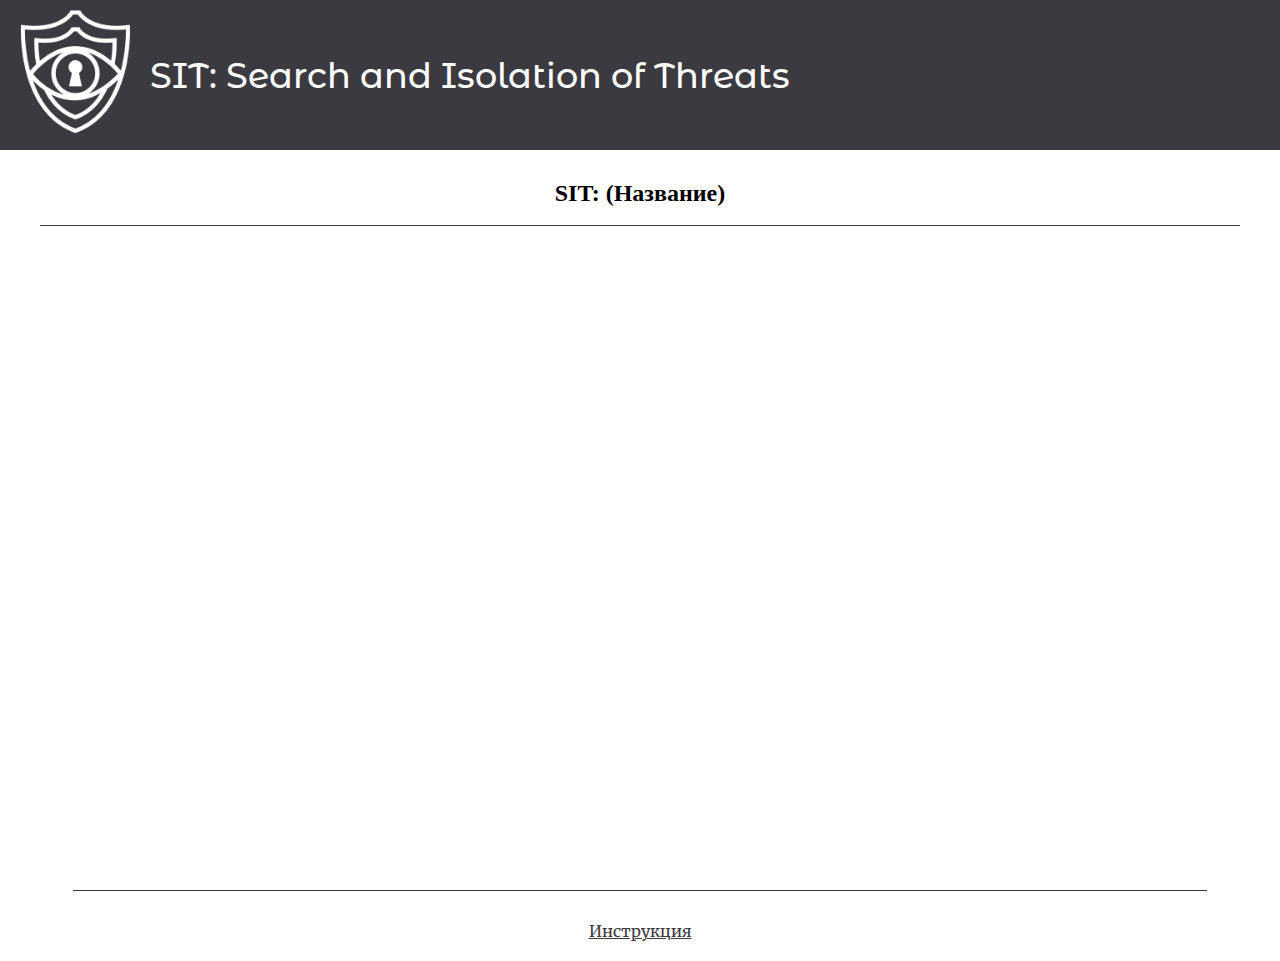
==== pages/0temp.html @ b55f2458 "first commit" ====
<!DOCTYPE html>
<html>
<head>
	<meta charset="utf-8">
	<meta name="viewport" content="width=device-width, initial-scale=1">
	<title>SIT: </title>
	<link rel="icon" type="image/x-icon" href="../img/logo.ico">
	<link rel="stylesheet" type="text/css" href="../styles/encoder.css">
	<script type="text/javascript" src="../js/encoder.js"></script>
	<link rel="stylesheet" type="text/css" href="../styles/main.css">
	<link rel="preconnect" href="https://fonts.googleapis.com">
	<link rel="preconnect" href="https://fonts.gstatic.com" crossorigin>
	<link href="https://fonts.googleapis.com/css2?family=Montserrat+Alternates:wght@400;500;700&display=swap" rel="stylesheet">
	<link href="https://fonts.googleapis.com/css2?family=Merriweather:ital,wght@0,400;0,700;1,400&display=swap" rel="stylesheet">

</head>
<body>
	<div id="container">
		~header
		<div class="page_content">
			<div class="sit_description">
				<h2 id="title">SIT:  (Название)</h2> <br/> <hr/>
				<br/><text id="description">
					

				</text>
			</div>
		</div>
		<div class="footer">
			<hr/> <br/>
			<a href="../pages/guide.html">Инструкция</a><br/>
		</div>
	</div>
</body>
</html>
---- styles/encoder.css ----
/*.interview {
    border: 1px dashed black;
    width: 100%;
    padding: 5px;
    line-height: 45px;
}*/
.test{
    box-sizing: border-box;
    width: 100%;
    padding: 5px;
    padding-left: 15px;
    line-height: 45px;
    background-color: #3B3A40;
    border-radius:5px;
    color: white;
    font-family: 'Merriweather', serif;
    font-size: 15px;
}
.content{
    max-width: 720px;
    margin: 0 auto;
}
#description{
    line-height: 30px;
}
b{
    color: grey;
}
---- styles/main.css ----
*{
	padding: 0;
	margin: 0;
	overflow-x: hidden;
}
.container{
	width: 100vw;
	height: 100vh;
}
.header{
	display: inline-flex;
	align-items: center;
	width: 100%;
	height: 150px;
	background-color:#3B3A40;
	color: white;
}
.header .logo{
	display: flex;
	align-items: center;
}
.header .logo img{
	width: 150px;
	box-sizing: border-box;
}
.header .logo span{
	font-size: 35px;
	font-family: 'Montserrat Alternates', sans-serif;
	font-weight: 500;
}
.page_content{
	box-sizing: border-box;
	margin: 0 auto;
	margin-top: 10px;
	width: 100vw;
	height: auto;
	min-height: 700px;
}
.sit_description{
	box-sizing: border-box;
	width: 1200px;
	min-height: 700px;
	margin: 0 auto;
	margin-top: 20px;
}
#title{
	text-align: center;
}
.footer{
	font-family: 'Merriweather', serif;
	padding: 10px;
	text-align: center;
}
.footer a{
	color: #3B3A40;
	font-size: 16px;
	line-height: 40px;
}
.footer hr{
	width: 90%;
	margin: 0 auto;
}
hr{
	background-color: #3B3A40;
	border:none;
	height: 1px;
}
#description{
	font-family: 'Merriweather', serif;
}
@media only screen and (max-width: 905px){
	.header .logo span{
		font-size: 25px;
	}
	.header .logo img{
		width: 90px;
	}
	.header{
		height: 130px;
	}
	.sit_description{
		width:90vw;

		font-size: 14px;
	}
}
@media only screen and (max-width: 795px){
	.header .logo span{
		font-size: 30px;
	}
	.header .logo img{
		width: 100px;
	}
	.header{
		height: 130px;
	}

}
@media only screen and (max-width: 700px){
	.header .logo span{
		font-size: 25px;
	}
	.header .logo img{
		width: 75px;
	}
	.header{
		height: 100px;
	}
	.sit_description{
		width:90vw;

		font-size: 14px;
	}
}
@media only screen and (max-width: 450px){
	.header .logo span{
		font-size: 15px;
	}
	.header .logo img{
		width: 50px;
	}
	.header{
		height: 70px;
	}
	.sit_description{
		width:90vw;

		font-size: 14px;
	}
	body{
		overflow-x: auto;
	}
}
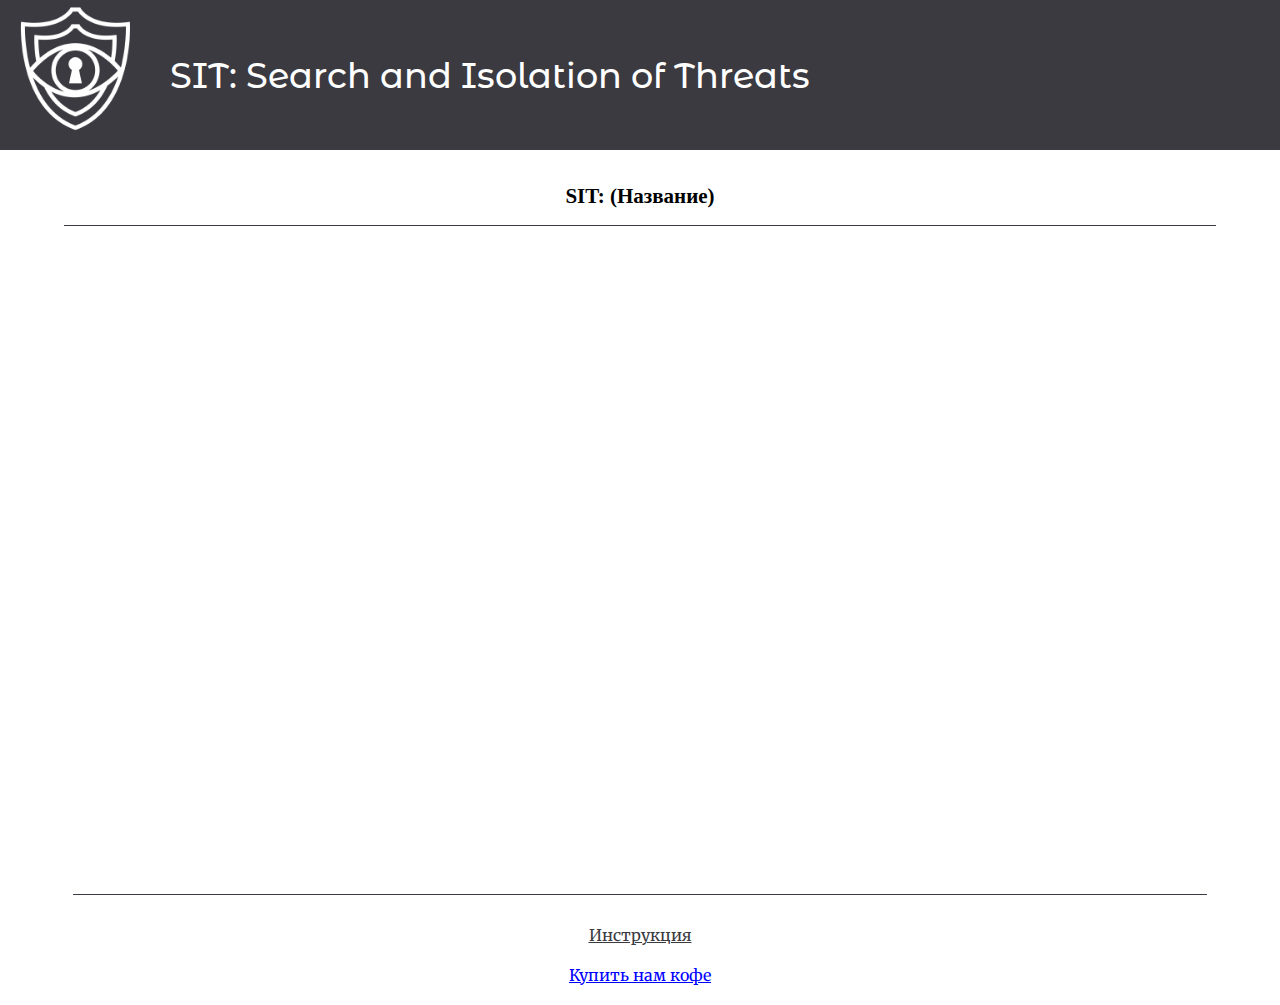
==== commit 2408dc38: "" ====
--- a/pages/0temp.html
+++ b/pages/0temp.html
@@ -29,6 +29,7 @@
 		<div class="footer">
 			<hr/> <br/>
 			<a href="../pages/guide.html">Инструкция</a><br/>
+			<a style="color:blue;"href="https://www.buymeacoffee.com/sitdocs">Купить нам кофе</a>
 		</div>
 	</div>
 </body>
--- a/styles/encoder.css
+++ b/styles/encoder.css
@@ -6,7 +6,7 @@
 }*/
 .test{
     box-sizing: border-box;
-    width: 100%;
+    max-width: 100%;
     padding: 5px;
     padding-left: 15px;
     line-height: 45px;
@@ -26,4 +26,11 @@
 b{
     color: grey;
 }
-
+.block{
+    display: block;
+}
+@media only screen and (max-width: 905px){
+    .test{
+        font-size: 12px;
+    }
+}--- a/styles/main.css
+++ b/styles/main.css
@@ -2,6 +2,16 @@
 	padding: 0;
 	margin: 0;
 	overflow-x: hidden;
+}
+img{
+	max-width: 100%;
+	height: auto;
+	float: left;
+	margin-right: 20px;
+	margin-bottom: 10px;
+}
+.img{
+	display: inline;
 }
 .container{
 	width: 100vw;
@@ -14,6 +24,8 @@
 	height: 150px;
 	background-color:#3B3A40;
 	color: white;
+	overflow: hidden;
+	box-sizing: border-box;
 }
 .header .logo{
 	display: flex;
@@ -38,7 +50,7 @@
 }
 .sit_description{
 	box-sizing: border-box;
-	width: 1200px;
+	max-width: 1200px;
 	min-height: 700px;
 	margin: 0 auto;
 	margin-top: 20px;
@@ -68,6 +80,12 @@
 #description{
 	font-family: 'Merriweather', serif;
 }
+@media only screen and (max-width: 1285px){
+	.sit_description{
+		width:90vw;
+		font-size: 14px;
+	}
+}
 @media only screen and (max-width: 905px){
 	.header .logo span{
 		font-size: 25px;
@@ -78,10 +96,12 @@
 	.header{
 		height: 130px;
 	}
-	.sit_description{
-		width:90vw;
-
-		font-size: 14px;
+	.img{
+		display: block;
+	}
+	img{
+		margin-left: 50%;
+		transform:translateX(-50%);
 	}
 }
 @media only screen and (max-width: 795px){
